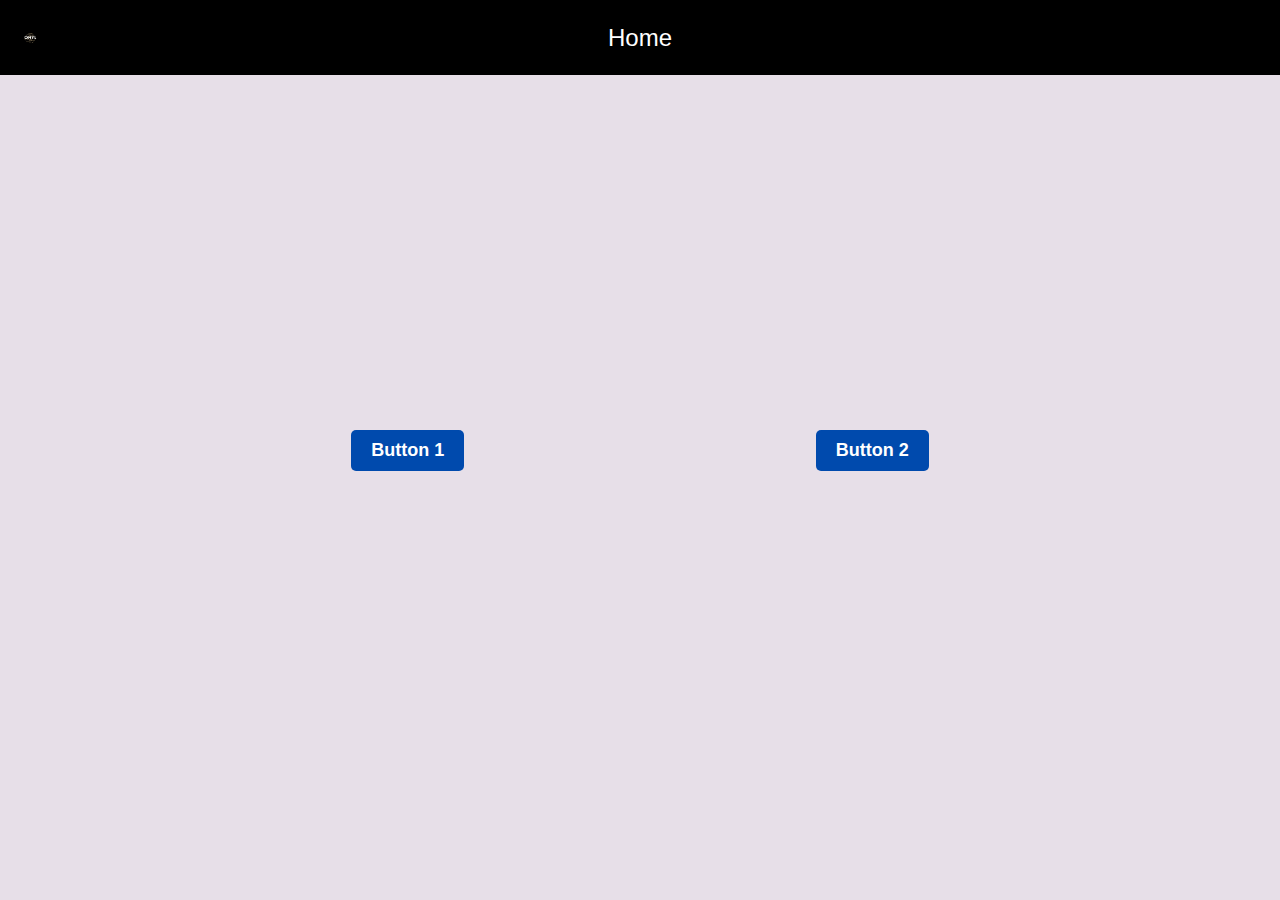
==== index.html @ 6a851371 "Update index.html" ====
<!DOCTYPE html>
<html lang="en">
<head>
  <meta charset="UTF-8">
  <meta name="viewport" content="width=device-width, initial-scale=1.0">
  <title>Main Site</title>
  <!-- Ensure the CSS file is linked correctly -->
  <link rel="stylesheet" href="styles.css">
  <script src="main.js" defer></script>
</head>
<body>
  <!-- Bezel Section -->
  <header class="bezel">
    <a href="index.html" class="site-link">
      <img src="images/siteimg.png" alt="Site Logo" class="site-logo">
    </a>
      <span class="bezel-text">Home</span>
  </header>

  <!-- Buttons Section -->
  <div class="button-container">
    <a href="subsite1.html" class="button">Button 1</a>
    <a href="subsite2.html" class="button">Button 2</a>
  </div>
</body>
</html>
---- styles.css ----
body {
  font-family: Arial, sans-serif;
  margin: 0;
  padding: 0;
  background-color: #e7dfe8;
  color: #333;
}

.bezel {
  display: flex;
  align-items: center;
  justify-content: center;
  position: fixed;
  top: 0;
  width: 100%;
  background-color: black;
  color: white;
  height: 50px;
  transition: height 0.3s ease;
}

.bezel:hover {
  height: 75px;
}

.site-link {
  display: flex;
  align-items: center;
  text-decoration: none;
  color: white;
}

/* Image Styling */
.site-logo {
  height: 40px;
  position: absolute;
  left: 10px;
  top: 50%;
  transform: translateY(-50%);
}

/* Bezel Text Styling */
.bezel-text {
  font-size: 1.5rem;
  text-align: center; /* Center the text in the bezel */
  flex-grow: 1; /* Take up available space between the image and the edge */
}

.content {
  margin-top: 100px;
  padding: 20px;
}

.button-container {
  display: flex;
  justify-content: space-evenly;
  align-items: center;
  height: 100vh;
}

.button {
  padding: 10px 20px;
  font-size: 18px;
  font-weight: bold;
  color: white;
  background-color: #004aad;
  text-decoration: none;
  border-radius: 5px;
  transition: background-color 0.3s, box-shadow 0.3s;
}

.button:hover {
  background-color: #66b2ff;
  box-shadow: 0 0 15px 5px rgba(102, 178, 255, 0.7);
}
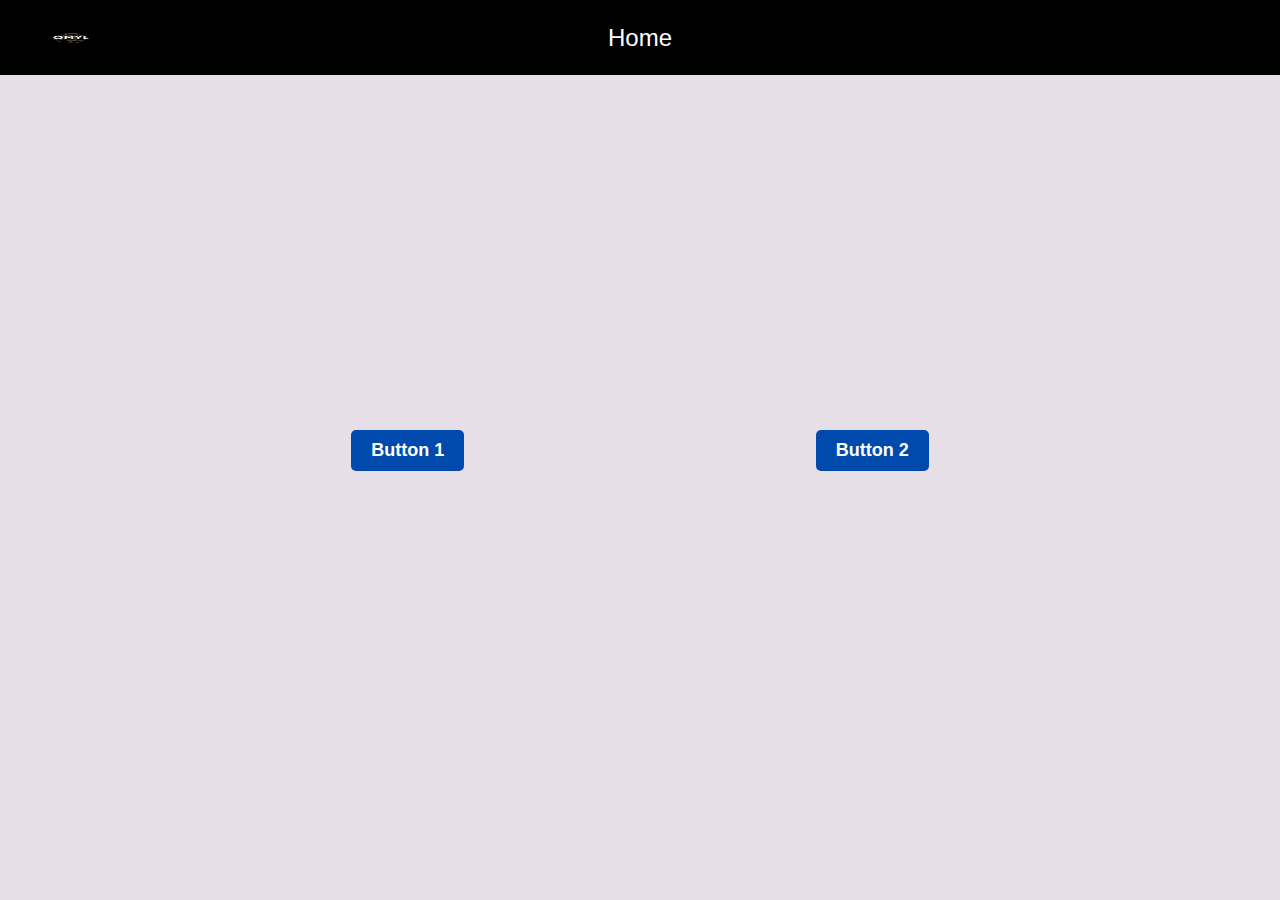
==== commit 3befa925: "Update index.html" ====
--- a/index.html
+++ b/index.html
@@ -12,7 +12,9 @@
   <!-- Bezel Section -->
   <header class="bezel">
     <a href="index.html" class="site-link">
-      <img src="images/siteimg.png" alt="Site Logo" class="site-logo">
+      <img src="images/siteimg.png" alt="Site Logo" class="site-logo"     
+      width="120" 
+      height="120">
     </a>
       <span class="bezel-text">Home</span>
   </header>
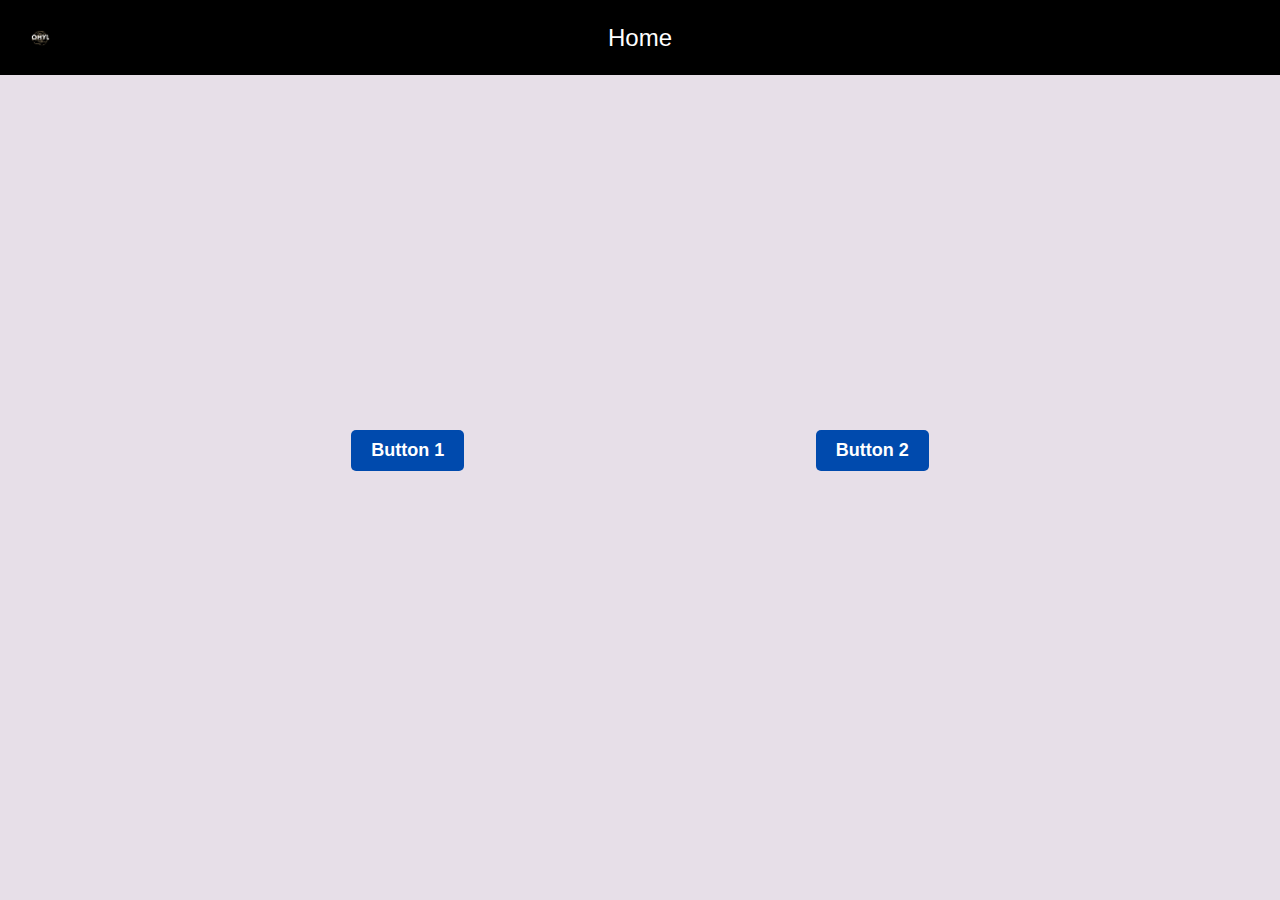
==== commit 6b9197cf: "Update index.html" ====
--- a/index.html
+++ b/index.html
@@ -12,9 +12,7 @@
   <!-- Bezel Section -->
   <header class="bezel">
     <a href="index.html" class="site-link">
-      <img src="images/siteimg.png" alt="Site Logo" class="site-logo"     
-      width="120" 
-      height="120">
+      <img src="images/siteimg.png" alt="Site Logo" class="site-logo">
     </a>
       <span class="bezel-text">Home</span>
   </header>
--- a/styles.css
+++ b/styles.css
@@ -32,7 +32,8 @@
 
 /* Image Styling */
 .site-logo {
-  height: 40px;
+  height: 60px;
+  width: 60px;
   position: absolute;
   left: 10px;
   top: 50%;
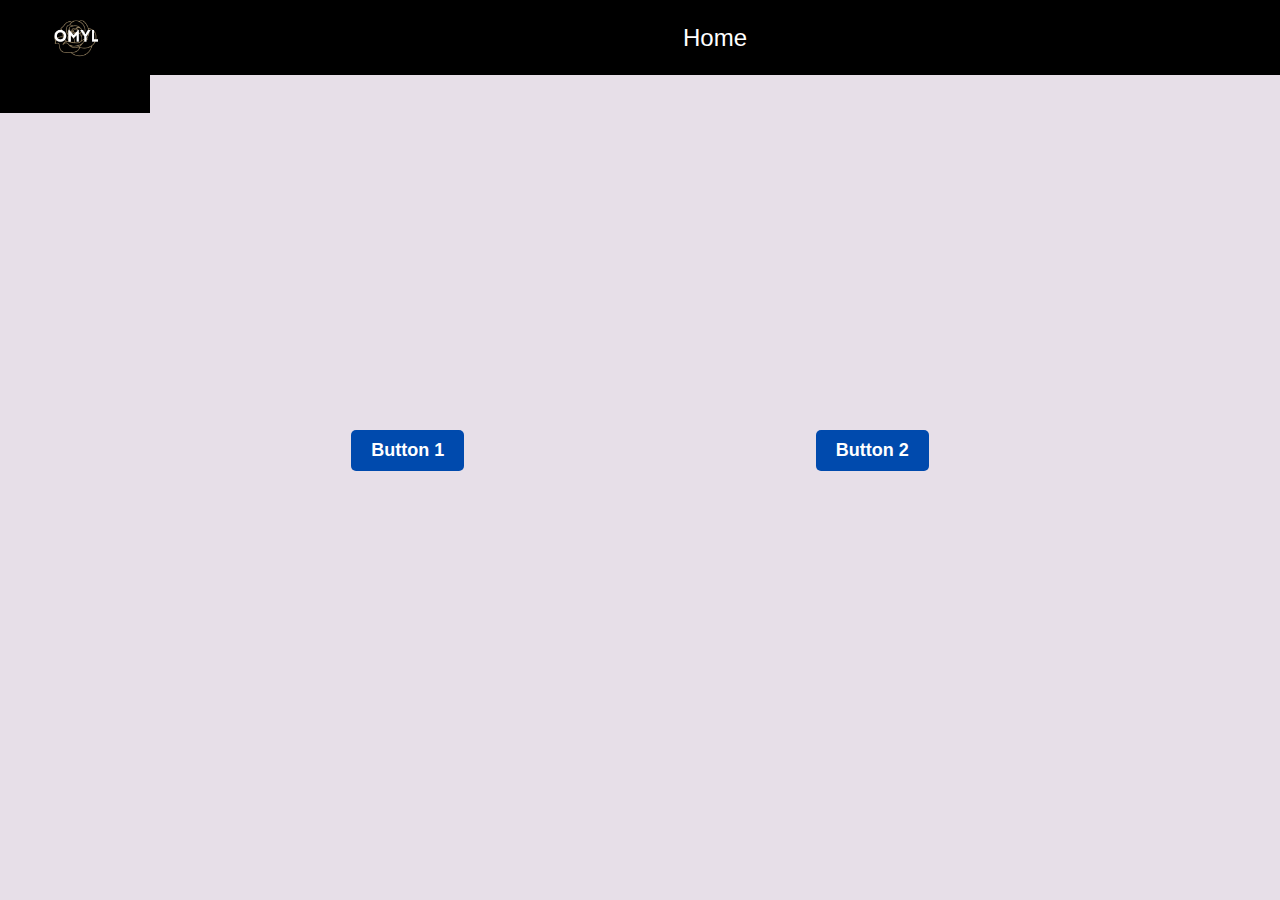
==== commit b67f3508: "Update index.html" ====
--- a/index.html
+++ b/index.html
@@ -12,7 +12,7 @@
   <!-- Bezel Section -->
   <header class="bezel">
     <a href="index.html" class="site-link">
-      <img src="images/siteimg.png" alt="Site Logo" class="site-logo">
+      <img src="images/siteimg.png" alt="Site Logo" style="width: 150px; height: 150px;">
     </a>
       <span class="bezel-text">Home</span>
   </header>
--- a/styles.css
+++ b/styles.css
@@ -32,8 +32,9 @@
 
 /* Image Styling */
 .site-logo {
-  height: 60px;
-  width: 60px;
+  width: 3000px; /* Adjust the width */
+  height: 3000px; /* Adjust the height */
+  object-fit: contain; /* Preserve the aspect ratio within the set dimensions */
   position: absolute;
   left: 10px;
   top: 50%;
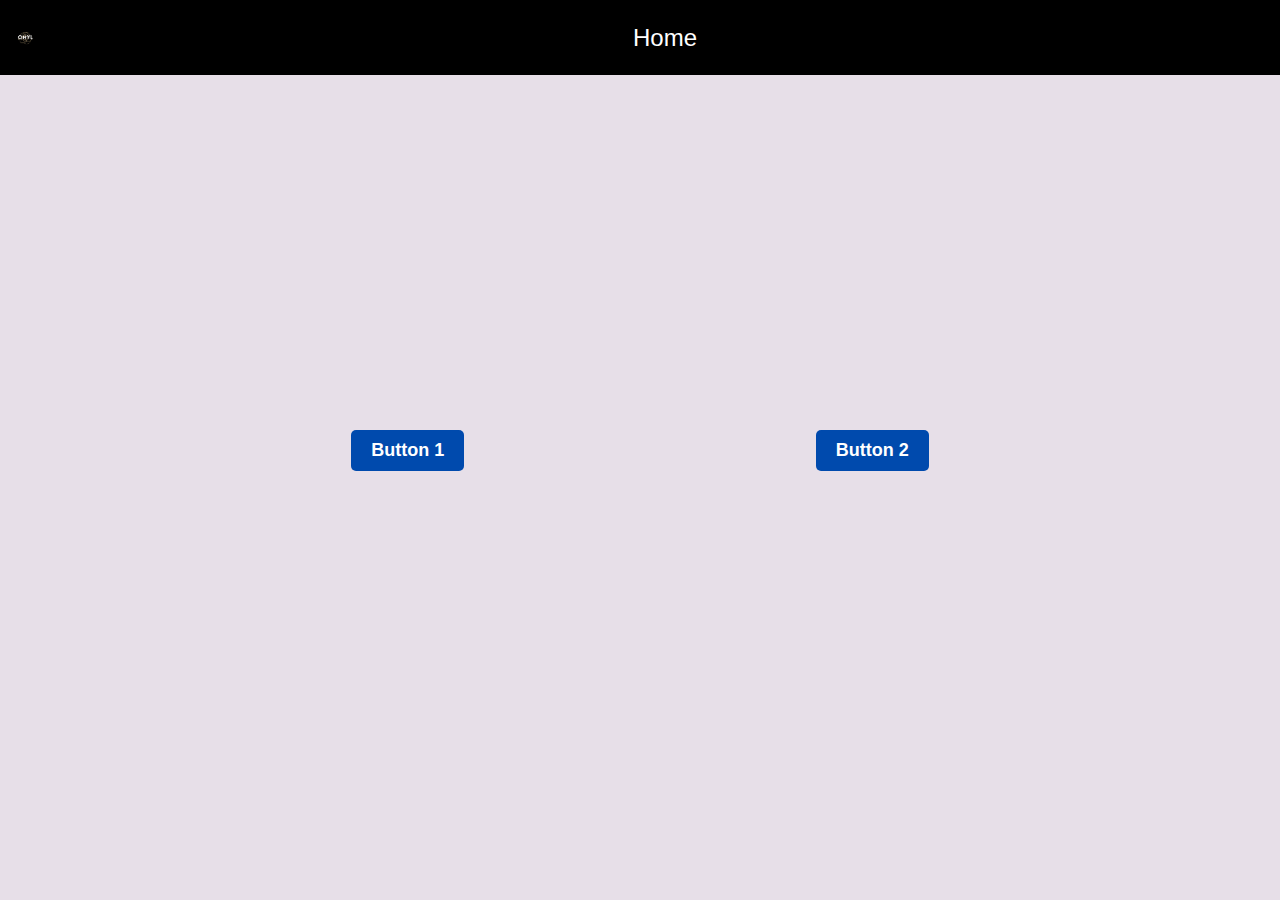
==== commit 71ffda0a: "Update index.html" ====
--- a/index.html
+++ b/index.html
@@ -12,7 +12,7 @@
   <!-- Bezel Section -->
   <header class="bezel">
     <a href="index.html" class="site-link">
-      <img src="images/siteimg.png" alt="Site Logo" style="width: 150px; height: 150px;">
+      <img src="images/siteimg.png" alt="Site Logo" style="width: 50px; height: 50px;">
     </a>
       <span class="bezel-text">Home</span>
   </header>
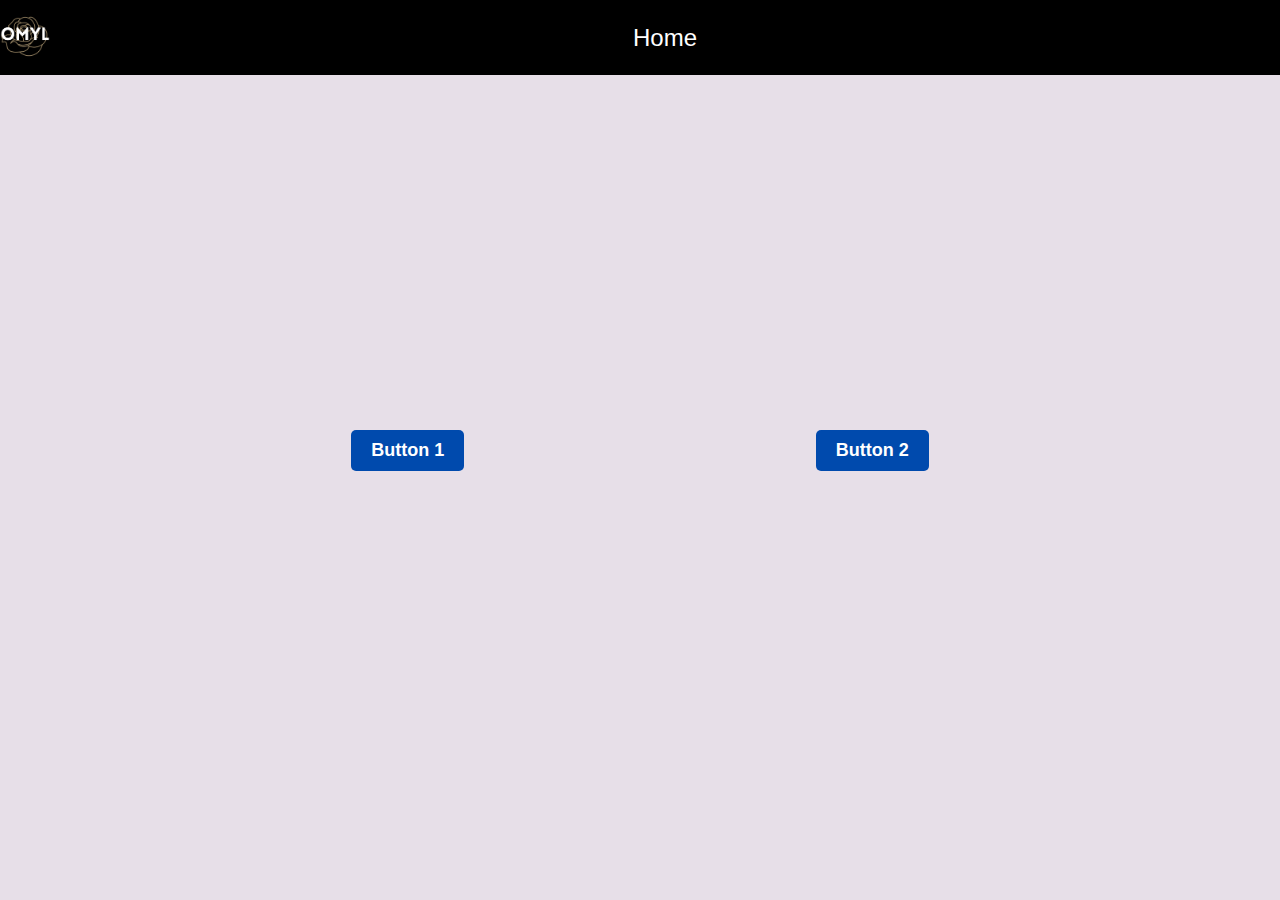
==== commit 33f5cf81: "Update index.html" ====
--- a/index.html
+++ b/index.html
@@ -12,7 +12,7 @@
   <!-- Bezel Section -->
   <header class="bezel">
     <a href="index.html" class="site-link">
-      <img src="images/siteimg.png" alt="Site Logo" style="width: 50px; height: 50px;">
+      <img src="images/siteimtg.png" alt="Site Logo" style="width: 50px; height: 50px;">
     </a>
       <span class="bezel-text">Home</span>
   </header>
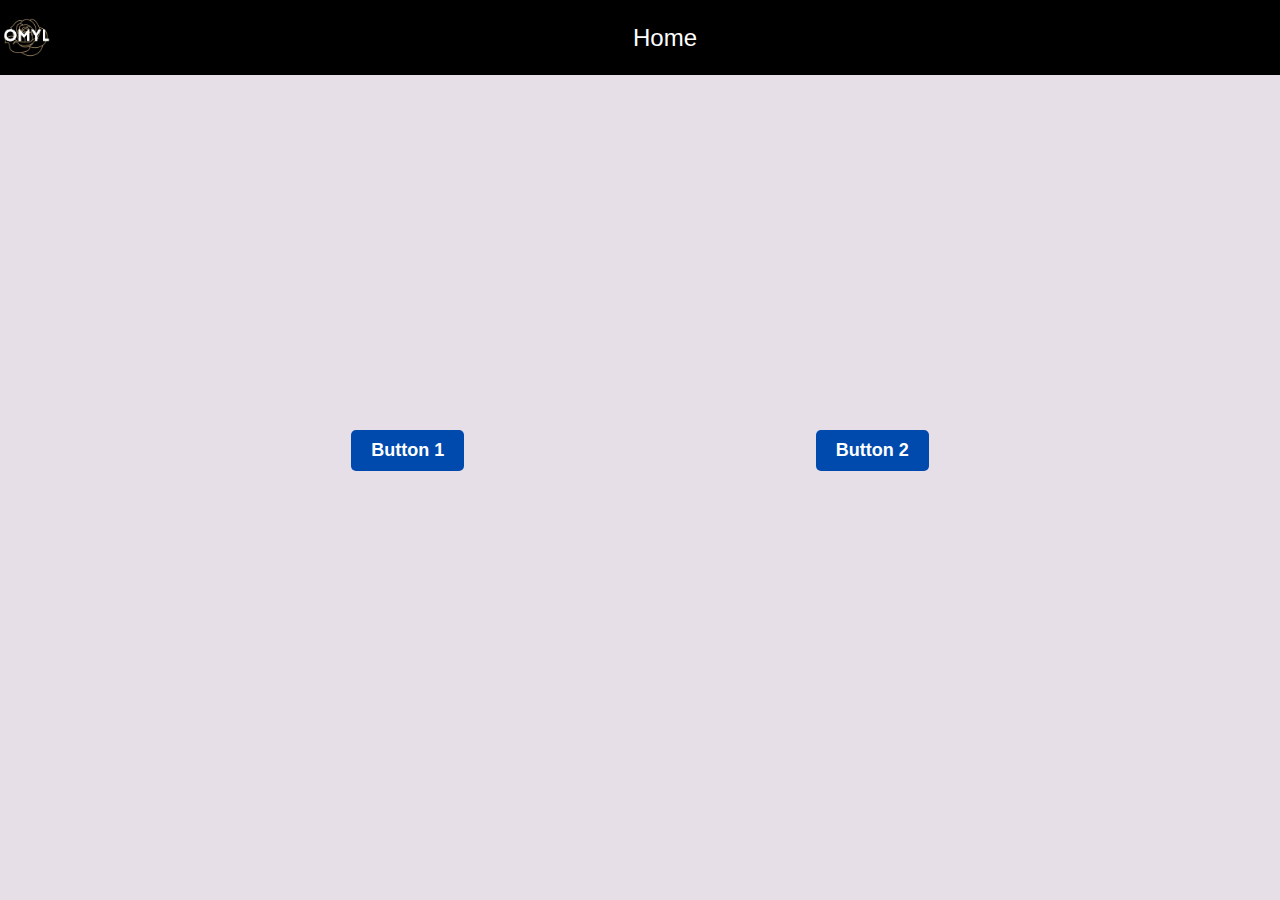
==== commit d89fe6ee: "Update index.html" ====
--- a/index.html
+++ b/index.html
@@ -12,7 +12,7 @@
   <!-- Bezel Section -->
   <header class="bezel">
     <a href="index.html" class="site-link">
-      <img src="images/siteimtg.png" alt="Site Logo" style="width: 50px; height: 50px;">
+      <img src="images/omylicon.png" alt="Site Logo" style="width: 50px; height: 50px;">
     </a>
       <span class="bezel-text">Home</span>
   </header>
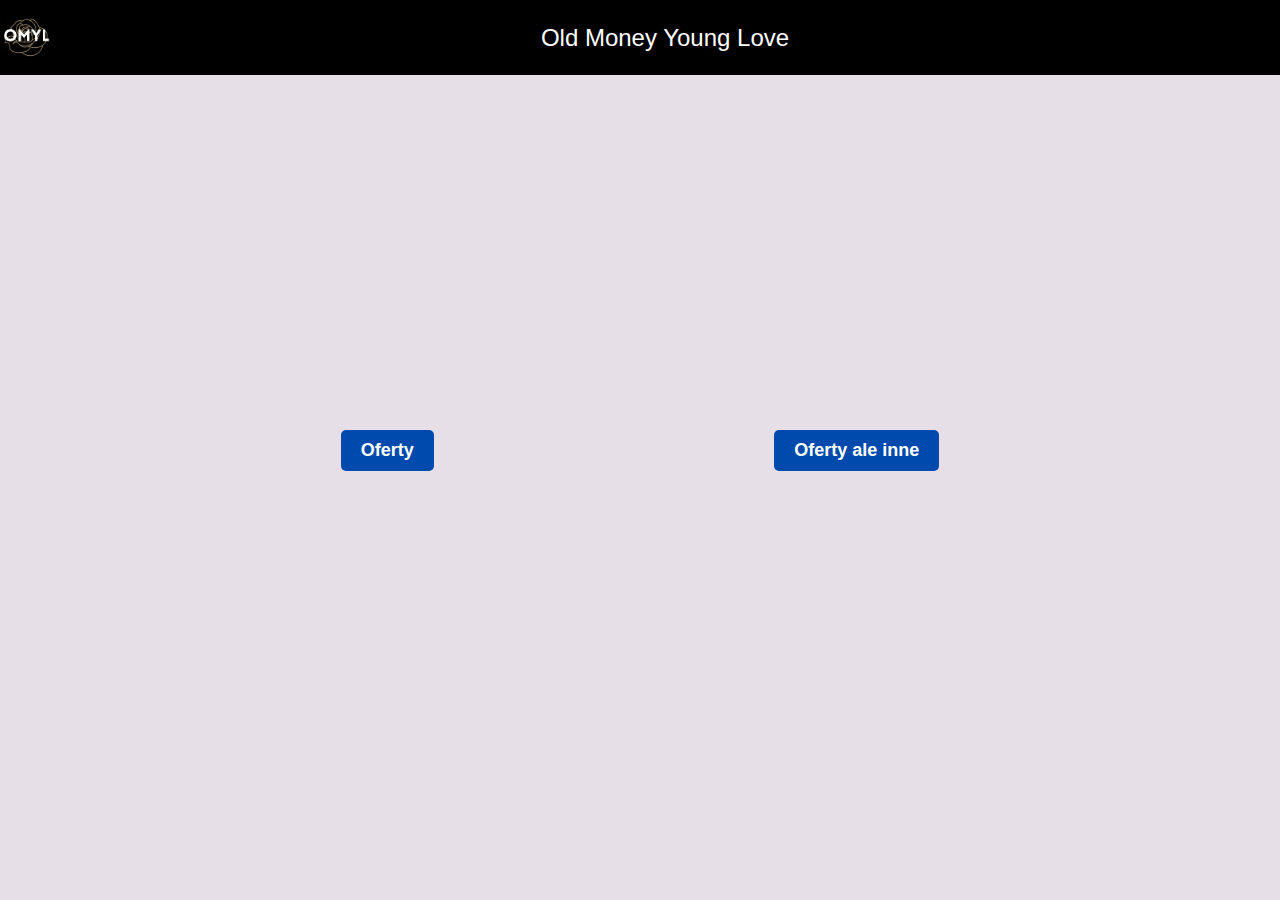
==== commit 7812558c: "Update index.html" ====
--- a/index.html
+++ b/index.html
@@ -14,13 +14,13 @@
     <a href="index.html" class="site-link">
       <img src="images/omylicon.png" alt="Site Logo" style="width: 50px; height: 50px;">
     </a>
-      <span class="bezel-text">Home</span>
+      <span class="bezel-text">Old Money Young Love</span>
   </header>
 
   <!-- Buttons Section -->
   <div class="button-container">
-    <a href="subsite1.html" class="button">Button 1</a>
-    <a href="subsite2.html" class="button">Button 2</a>
+    <a href="subsite1.html" class="button">Oferty</a>
+    <a href="subsite2.html" class="button">Oferty ale inne</a>
   </div>
 </body>
 </html>
